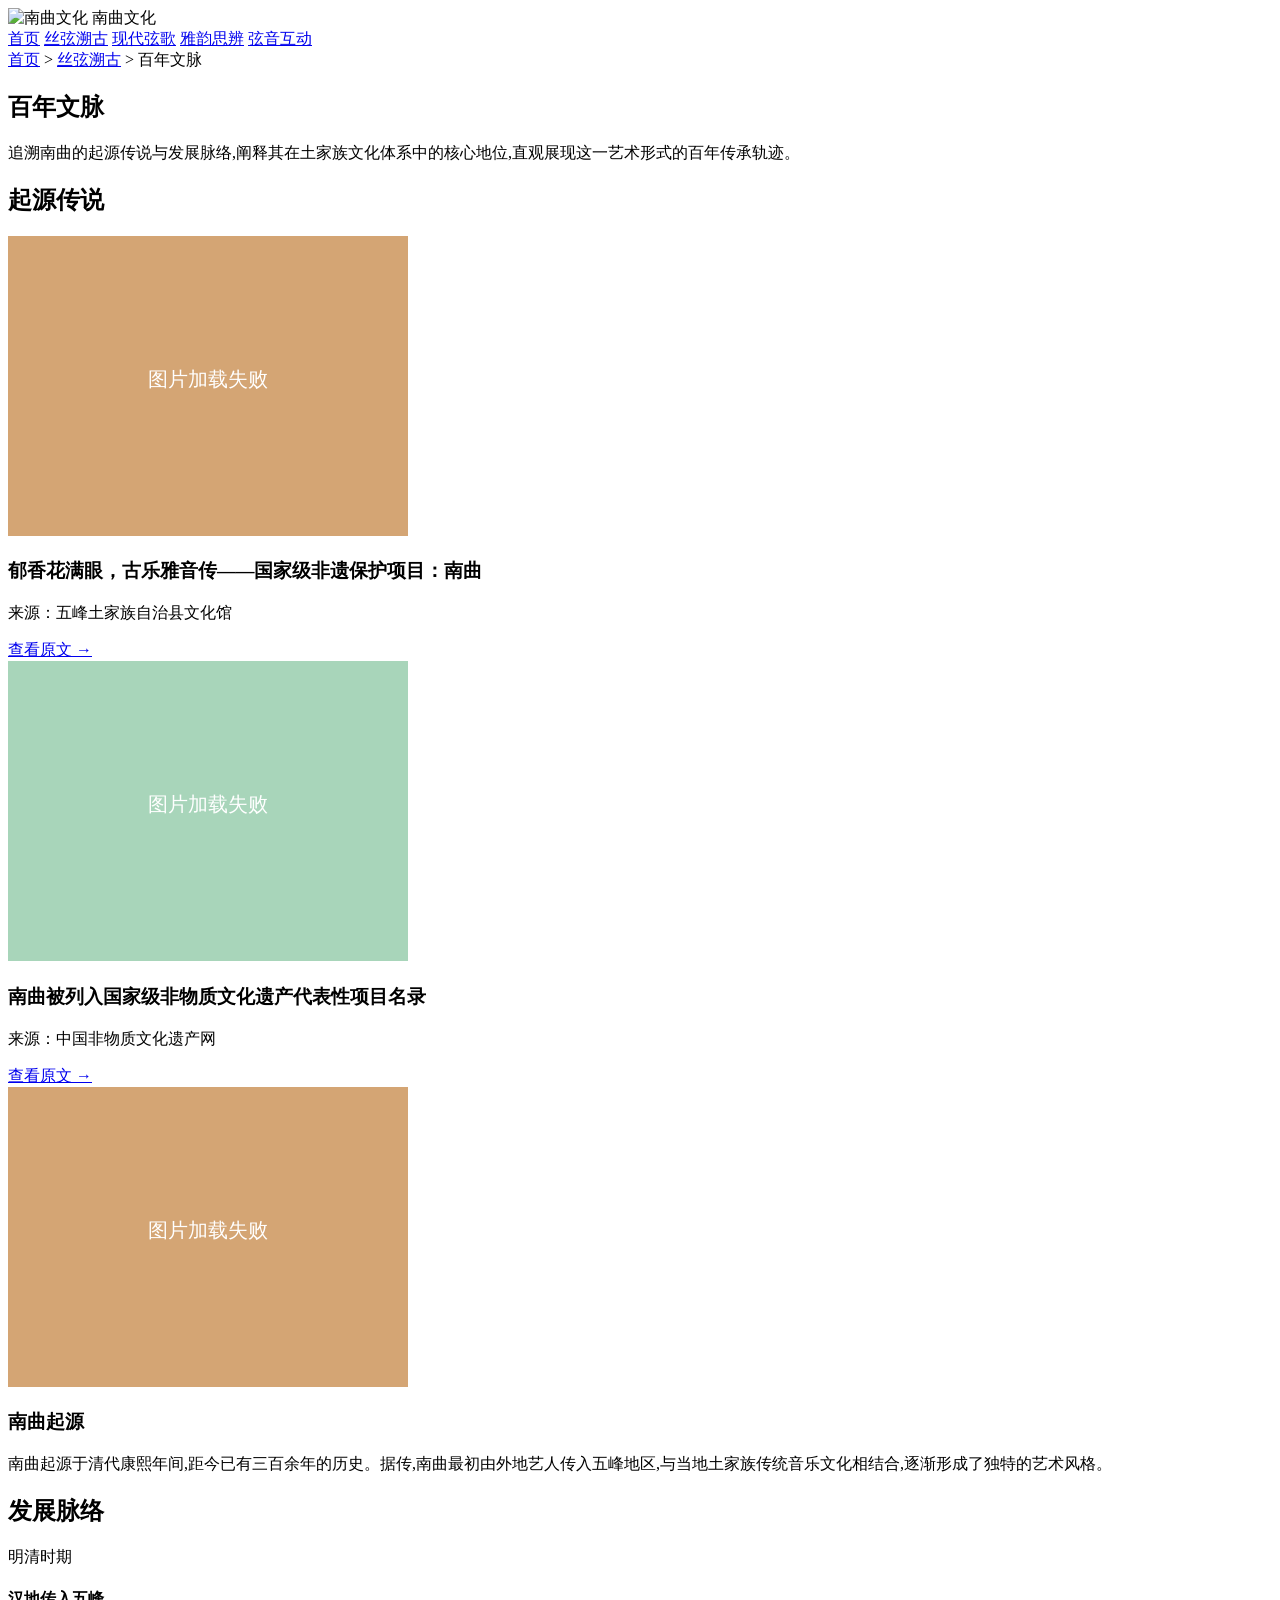
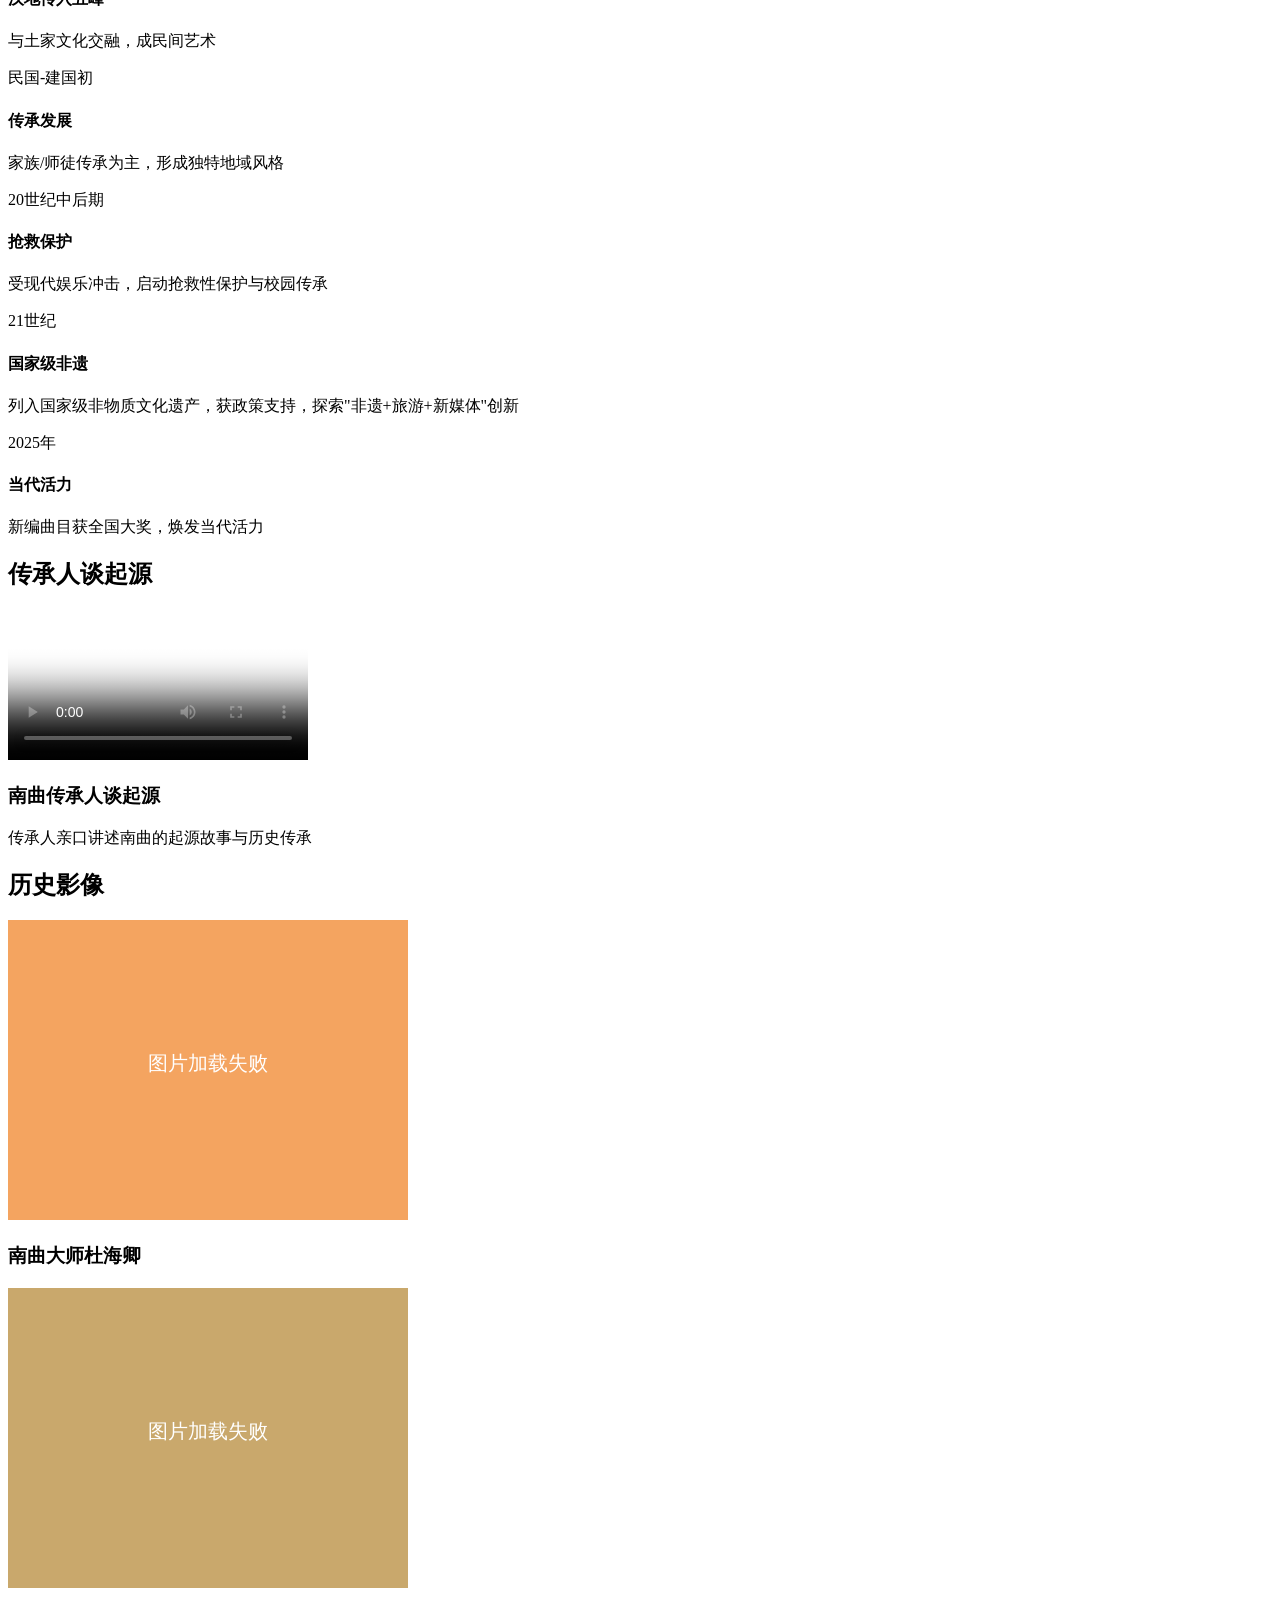
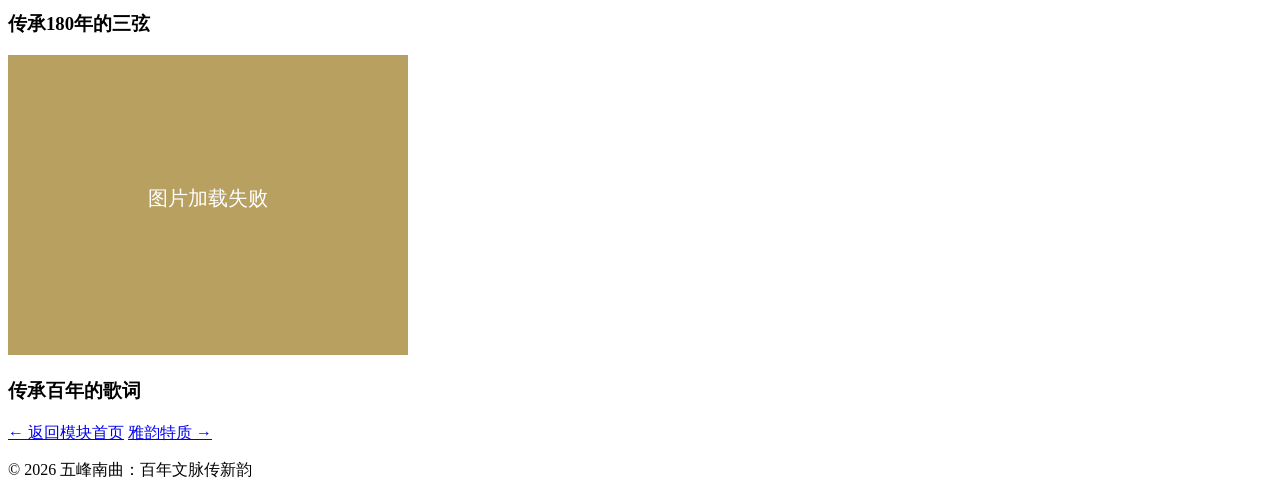
==== page1.html @ e5acc60f "Add files via upload" ====
<!DOCTYPE html>
<html lang="zh-CN">
<head>
    <meta charset="UTF-8">
    <meta name="viewport" content="width=device-width, initial-scale=1.0">
    <title>百年文脉 - 丝弦溯古 - 南曲非遗文化专题</title>
    <link rel="stylesheet" href="../css/style.css">
</head>
<body>
    <!-- 导航栏 -->
    <nav class="navbar">
        <div class="logo">
            <img src="../images/icons/三弦.png" alt="南曲文化" class="logo-icon">
            <span>南曲文化</span>
        </div>
        <div class="nav-menu">
            <a href="../../南曲/index.html">首页</a>
            <a href="index.html" class="active">丝弦溯古</a>
            <a href="../module2/index.html">现代弦歌</a>
            <a href="../module3/index.html">雅韵思辨</a>
            <a href="../module4/index.html">弦音互动</a>
        </div>
    </nav>

    <!-- 面包屑导航 -->
    <div class="breadcrumb">
        <a href="../../index.html">首页</a> > 
        <a href="index.html">丝弦溯古</a> > 
        <span>百年文脉</span>
    </div>

    <!-- 页面内容 -->
    <section class="page-content">
        <h1>百年文脉</h1>
        <div class="page-intro">
            <p>追溯南曲的起源传说与发展脉络,阐释其在土家族文化体系中的核心地位,直观展现这一艺术形式的百年传承轨迹。</p>
        </div>

        <div class="content-section">
            <h2>起源传说</h2>
            <div class="image-gallery">
                <div class="image-card">
                    <img src="../images/modules/module1/百年文脉1.jpg" alt="郁香花满眼，古乐雅音传——国家级非遗保护项目：南曲" onerror="this.src='data:image/svg+xml,<svg xmlns=%22http://www.w3.org/2000/svg%22 width=%22400%22 height=%22300%22><rect width=%22100%25%22 height=%22100%25%22 fill=%22%23d4a574%22/><text x=%2250%25%22 y=%2250%25%22 text-anchor=%22middle%22 fill=%22white%22 font-size=%2220%22>图片加载失败</text></svg>'">
                    <div class="image-caption">
                        <h3>郁香花满眼，古乐雅音传——国家级非遗保护项目：南曲</h3>
                        <p class="source">来源：五峰土家族自治县文化馆</p>
                        <a href="https://mp.weixin.qq.com/s/F5-HF6K_S8Wx1uyBBFIP-A" target="_blank" class="source-link">查看原文 →</a>
                    </div>
                </div>
                <div class="image-card">
                    <img src="../images/modules/module1/百年文脉2.jpg" alt="南曲被列入国家级非物质文化遗产代表性项目名录" onerror="this.src='data:image/svg+xml,<svg xmlns=%22http://www.w3.org/2000/svg%22 width=%22400%22 height=%22300%22><rect width=%22100%25%22 height=%22100%25%22 fill=%22%23a8d5ba%22/><text x=%2250%25%22 y=%2250%25%22 text-anchor=%22middle%22 fill=%22white%22 font-size=%2220%22>图片加载失败</text></svg>'">
                    <div class="image-caption">
                        <h3>南曲被列入国家级非物质文化遗产代表性项目名录</h3>
                        <p class="source">来源：中国非物质文化遗产网</p>
                        <a href="https://www.ihchina.cn/project_details/13704/" target="_blank" class="source-link">查看原文 →</a>
                    </div>
                </div>
            </div>

            <div class="image-gallery">
                <div class="image-card">
                    <img src="../images/modules/module1/百年文脉3.jpg" alt="南曲起源" onerror="this.src='data:image/svg+xml,<svg xmlns=%22http://www.w3.org/2000/svg%22 width=%22400%22 height=%22300%22><rect width=%22100%25%22 height=%22100%25%22 fill=%22%23d4a574%22/><text x=%2250%25%22 y=%2250%25%22 text-anchor=%22middle%22 fill=%22white%22 font-size=%2220%22>图片加载失败</text></svg>'">
                    <div class="image-caption">
                        <h3>南曲起源</h3>
                    </div>
                </div>
            </div>

            <p>南曲起源于清代康熙年间,距今已有三百余年的历史。据传,南曲最初由外地艺人传入五峰地区,与当地土家族传统音乐文化相结合,逐渐形成了独特的艺术风格。</p>
        </div>

        <div class="content-section">
            <h2>发展脉络</h2>
            <div class="timeline">
                <div class="timeline-item">
                    <div class="timeline-date">明清时期</div>
                    <div class="timeline-content">
                        <h4>汉地传入五峰</h4>
                        <p>与土家文化交融，成民间艺术</p>
                    </div>
                </div>
                <div class="timeline-item">
                    <div class="timeline-date">民国-建国初</div>
                    <div class="timeline-content">
                        <h4>传承发展</h4>
                        <p>家族/师徒传承为主，形成独特地域风格</p>
                    </div>
                </div>
                <div class="timeline-item">
                    <div class="timeline-date">20世纪中后期</div>
                    <div class="timeline-content">
                        <h4>抢救保护</h4>
                        <p>受现代娱乐冲击，启动抢救性保护与校园传承</p>
                    </div>
                </div>
                <div class="timeline-item">
                    <div class="timeline-date">21世纪</div>
                    <div class="timeline-content">
                        <h4>国家级非遗</h4>
                        <p>列入国家级非物质文化遗产，获政策支持，探索"非遗+旅游+新媒体"创新</p>
                    </div>
                </div>
                <div class="timeline-item">
                    <div class="timeline-date">2025年</div>
                    <div class="timeline-content">
                        <h4>当代活力</h4>
                        <p>新编曲目获全国大奖，焕发当代活力</p>
                    </div>
                </div>
            </div>
        </div>

        <div class="content-section">
            <h2>传承人谈起源</h2>
            <div class="video-section">
                <div class="video-wrapper">
                    <video id="inheritorVideo" preload="auto" controls poster="../images/modules/module1/视频封面-传承人谈起源.jpg">
                        <source src="../media/video/performance/视频百年文脉传承人谈起源.mp4" type="video/mp4">
                        您的浏览器不支持视频播放。
                    </video>
                    <div class="video-caption">
                        <h3>南曲传承人谈起源</h3>
                        <p>传承人亲口讲述南曲的起源故事与历史传承</p>
                    </div>
                </div>
            </div>
        </div>

        <div class="content-section">
            <h2>历史影像</h2>
            <div class="image-gallery">
                <div class="image-card">
                    <img src="../images/modules/module1/百年文脉4.jpg" alt="南曲大师杜海卿" onerror="this.src='data:image/svg+xml,<svg xmlns=%22http://www.w3.org/2000/svg%22 width=%22400%22 height=%22300%22><rect width=%22100%25%22 height=%22100%25%22 fill=%22%23f4a460%22/><text x=%2250%25%22 y=%2250%25%22 text-anchor=%22middle%22 fill=%22white%22 font-size=%2220%22>图片加载失败</text></svg>'">
                    <div class="image-caption">
                        <h3>南曲大师杜海卿</h3>
                    </div>
                </div>
                <div class="image-card">
                    <img src="../images/modules/module1/百年文脉5.jpg" alt="传承180年的三弦" onerror="this.src='data:image/svg+xml,<svg xmlns=%22http://www.w3.org/2000/svg%22 width=%22400%22 height=%22300%22><rect width=%22100%25%22 height=%22100%25%22 fill=%22%23c9a86c%22/><text x=%2250%25%22 y=%2250%25%22 text-anchor=%22middle%22 fill=%22white%22 font-size=%2220%22>图片加载失败</text></svg>'">
                    <div class="image-caption">
                        <h3>传承180年的三弦</h3>
                    </div>
                </div>
                <div class="image-card">
                    <img src="../images/modules/module1/百年文脉6.jpg" alt="传承百年的歌词" onerror="this.src='data:image/svg+xml,<svg xmlns=%22http://www.w3.org/2000/svg%22 width=%22400%22 height=%22300%22><rect width=%22100%25%22 height=%22100%25%22 fill=%22%23b8a060%22/><text x=%2250%25%22 y=%2250%25%22 text-anchor=%22middle%22 fill=%22white%22 font-size=%2220%22>图片加载失败</text></svg>'">
                    <div class="image-caption">
                        <h3>传承百年的歌词</h3>
                    </div>
                </div>
            </div>
        </div>

        <div class="page-nav">
            <a href="index.html" class="nav-btn">← 返回模块首页</a>
            <a href="page2.html" class="nav-btn">雅韵特质 →</a>
        </div>
    </section>

    <!-- 底部 -->
    <footer class="footer">
        <div class="footer-bottom">
            <p>© 2026 五峰南曲：百年文脉传新韵</p>
        </div>
    </footer>

    <script>
        // 检测元素是否在可视区域内（部分可见即可触发）
        function isInViewport(element) {
            const rect = element.getBoundingClientRect();
            const windowHeight = window.innerHeight || document.documentElement.clientHeight;
            const windowWidth = window.innerWidth || document.documentElement.clientWidth;

            return (
                rect.top <= windowHeight &&
                rect.bottom >= 0 &&
                rect.left <= windowWidth &&
                rect.right >= 0
            );
        }

        // 视频自动播放
        const video = document.getElementById('inheritorVideo');
        let hasUserInteracted = false;

        // 监听用户交互
        document.addEventListener('click', function handleUserClick() {
            hasUserInteracted = true;
            // 尝试立即播放视频
            attemptAutoPlay();
        }, { once: true });

        // 尝试自动播放
        function attemptAutoPlay() {
            if (!video || !hasUserInteracted) return;
            if (!video.paused && !video.ended) return; // 已经在播放

            const playPromise = video.play();

            if (playPromise !== undefined) {
                playPromise.catch(error => {
                    console.log('自动播放被阻止:', error.name, error.message);
                    console.log('请手动点击视频播放');
                });
            }
        }

        // 监听滚动事件
        let ticking = false;
        document.addEventListener('scroll', function() {
            if (!ticking) {
                window.requestAnimationFrame(function() {
                    if (isInViewport(video)) {
                        attemptAutoPlay();
                    }
                    ticking = false;
                });
                ticking = true;
            }
        }, { passive: true });

        // 视频元数据加载完成后尝试播放
        if (video) {
            video.addEventListener('loadedmetadata', function() {
                console.log('视频已加载，时长:', video.duration, '秒');
                attemptAutoPlay();
            });

            // 视频加载错误处理
            video.addEventListener('error', function() {
                console.error('视频加载失败');
            });

            // 播放事件监听
            video.addEventListener('play', function() {
                console.log('视频开始播放');
            });

            video.addEventListener('pause', function() {
                console.log('视频暂停');
            });
        }

        // 页面加载完成后尝试播放（如果视频在首屏）
        window.addEventListener('load', function() {
            if (isInViewport(video)) {
                attemptAutoPlay();
            }
        });
    </script>
</body>
</html>
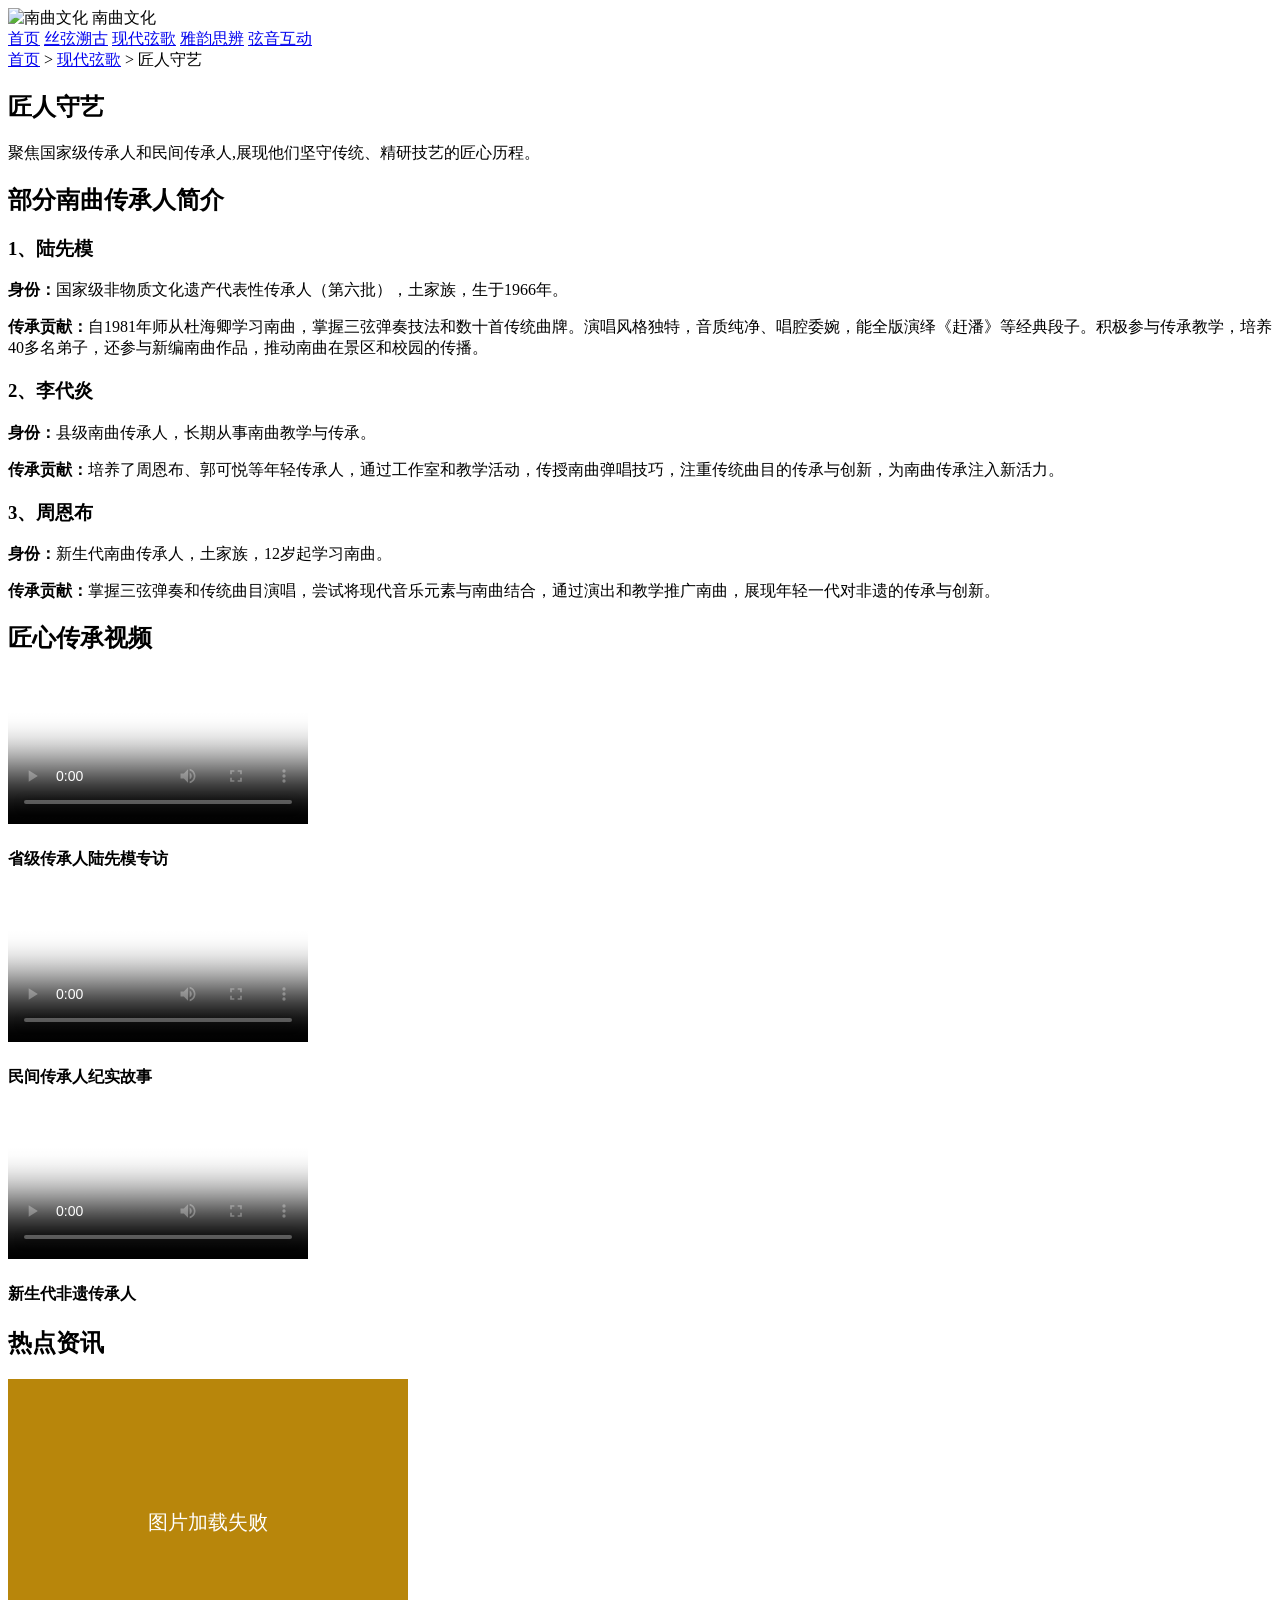
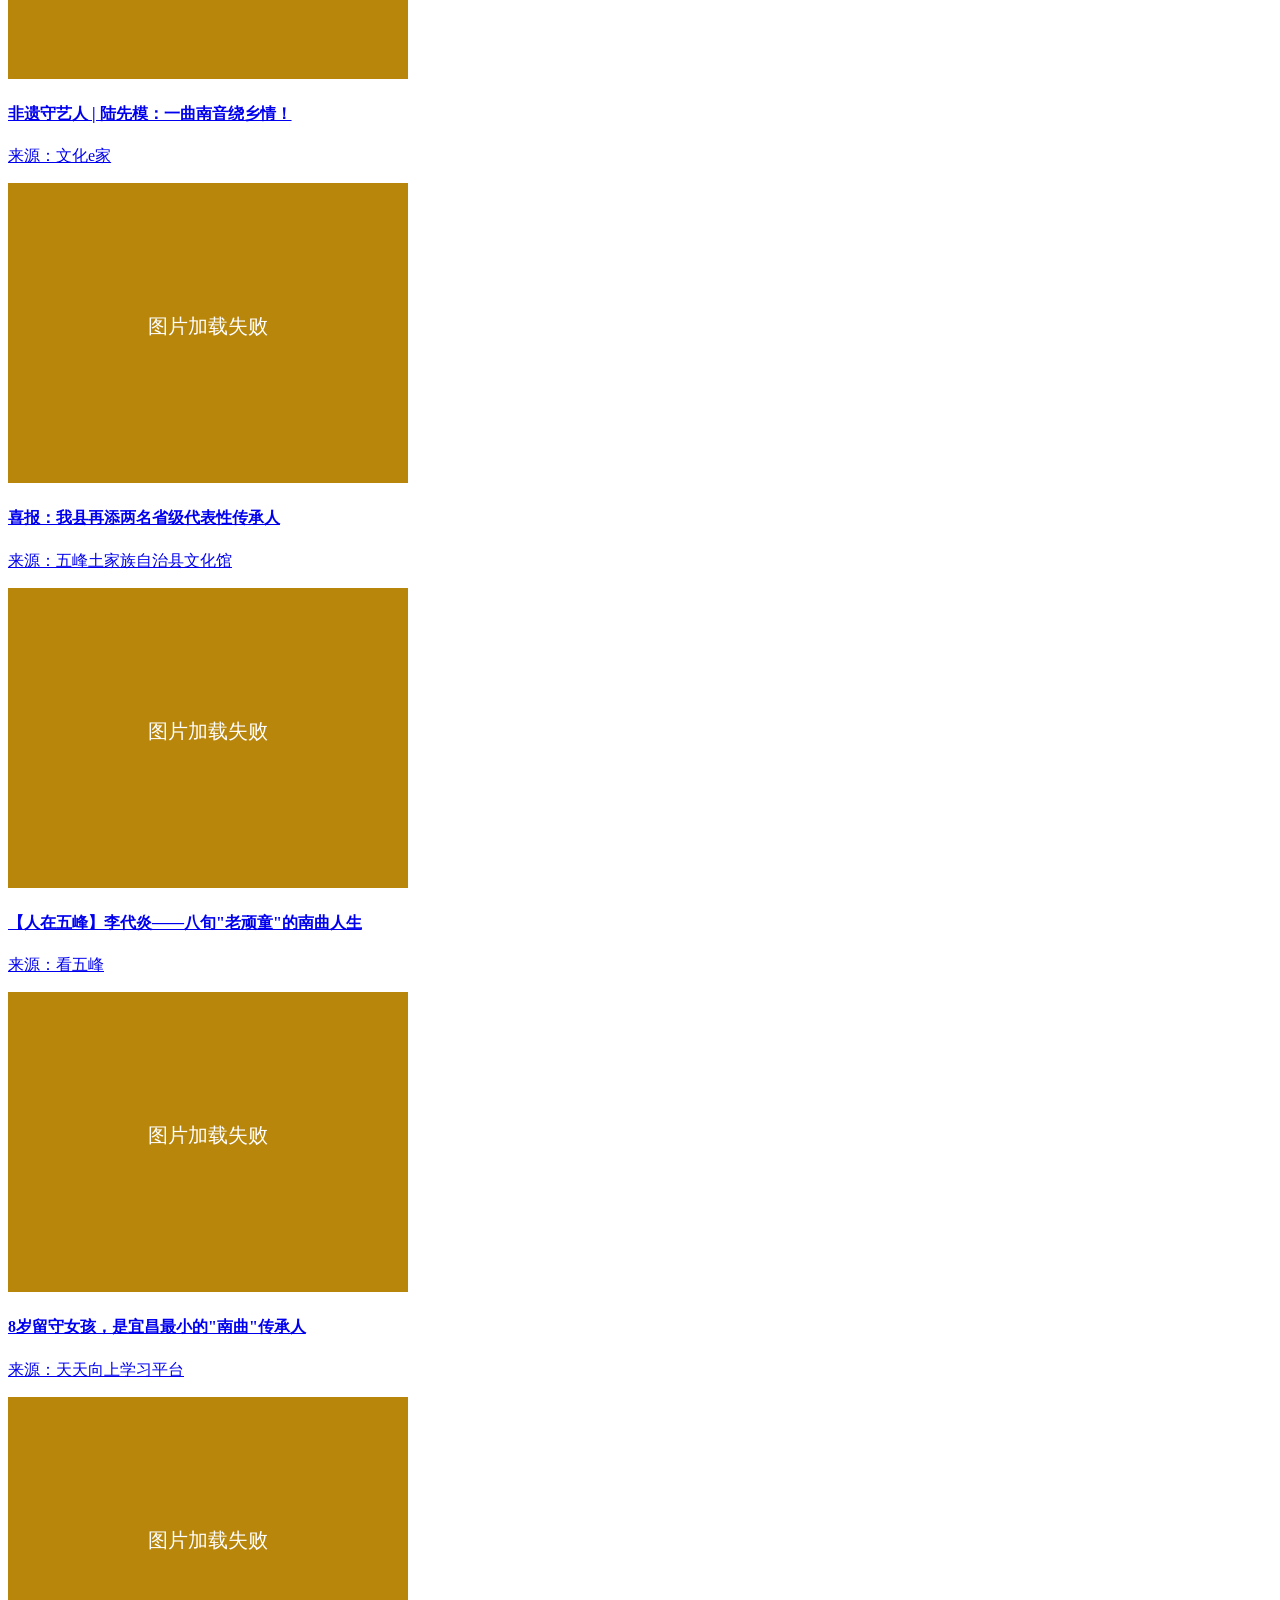
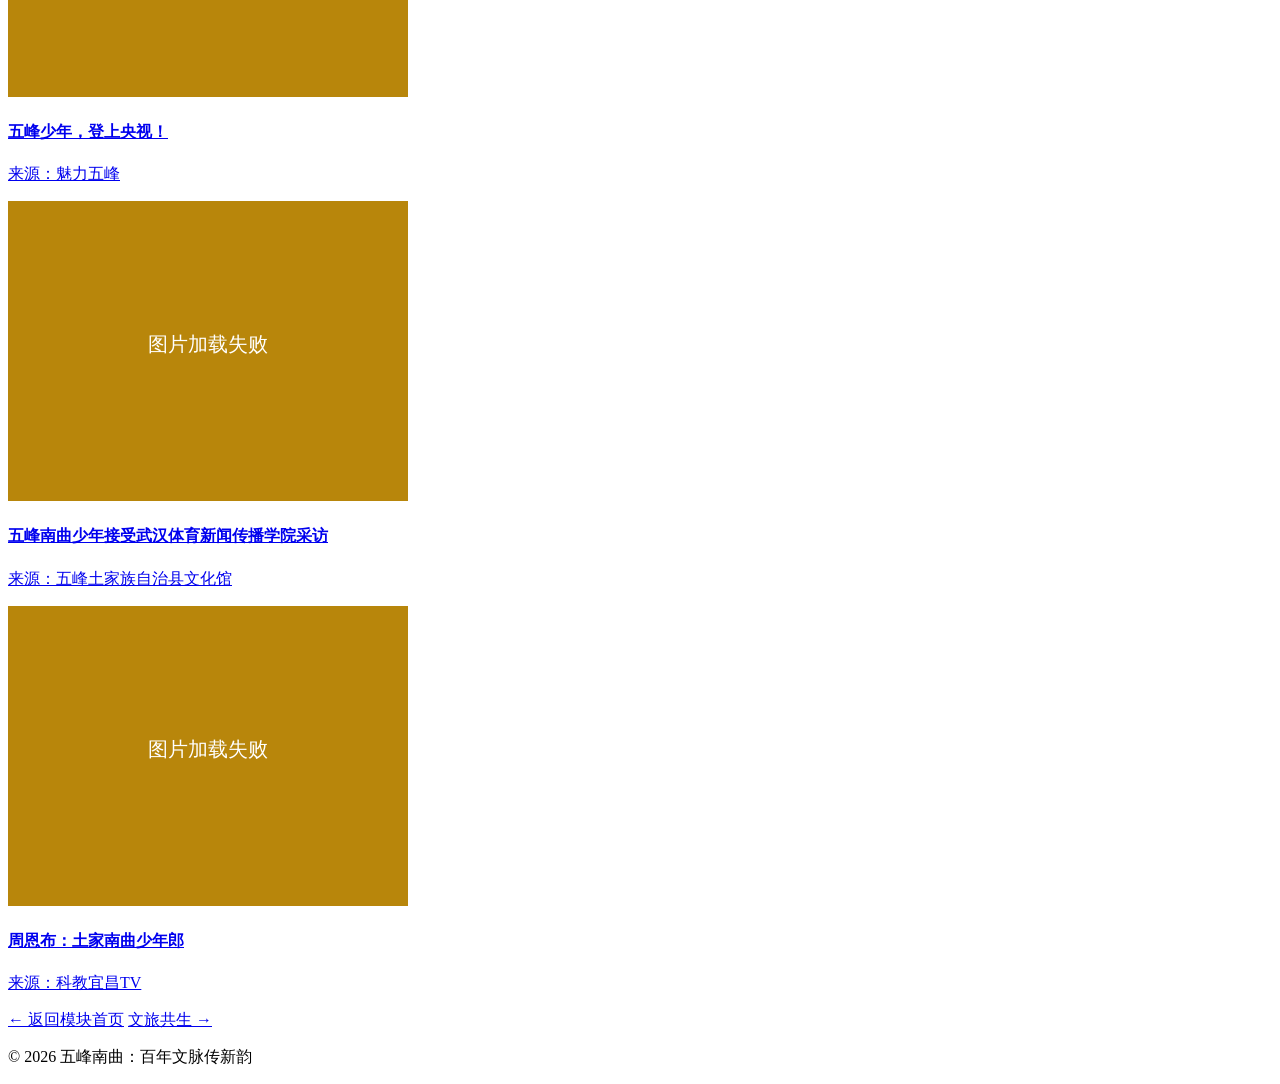
==== commit 09266406: "Add files via upload" ====
--- a/page1.html
+++ b/page1.html
@@ -3,7 +3,7 @@
 <head>
     <meta charset="UTF-8">
     <meta name="viewport" content="width=device-width, initial-scale=1.0">
-    <title>百年文脉 - 丝弦溯古 - 南曲非遗文化专题</title>
+    <title>匠人守艺 - 现代弦歌 - 南曲非遗文化专题</title>
     <link rel="stylesheet" href="../css/style.css">
 </head>
 <body>
@@ -15,8 +15,8 @@
         </div>
         <div class="nav-menu">
             <a href="../../南曲/index.html">首页</a>
-            <a href="index.html" class="active">丝弦溯古</a>
-            <a href="../module2/index.html">现代弦歌</a>
+            <a href="../module1/index.html">丝弦溯古</a>
+            <a href="index.html" class="active">现代弦歌</a>
             <a href="../module3/index.html">雅韵思辨</a>
             <a href="../module4/index.html">弦音互动</a>
         </div>
@@ -25,134 +25,159 @@
     <!-- 面包屑导航 -->
     <div class="breadcrumb">
         <a href="../../index.html">首页</a> > 
-        <a href="index.html">丝弦溯古</a> > 
-        <span>百年文脉</span>
+        <a href="index.html">现代弦歌</a> > 
+        <span>匠人守艺</span>
     </div>
 
     <!-- 页面内容 -->
     <section class="page-content">
-        <h1>百年文脉</h1>
+        <h1>匠人守艺</h1>
         <div class="page-intro">
-            <p>追溯南曲的起源传说与发展脉络,阐释其在土家族文化体系中的核心地位,直观展现这一艺术形式的百年传承轨迹。</p>
+            <p>聚焦国家级传承人和民间传承人,展现他们坚守传统、精研技艺的匠心历程。</p>
         </div>
 
         <div class="content-section">
-            <h2>起源传说</h2>
-            <div class="image-gallery">
-                <div class="image-card">
-                    <img src="../images/modules/module1/百年文脉1.jpg" alt="郁香花满眼，古乐雅音传——国家级非遗保护项目：南曲" onerror="this.src='data:image/svg+xml,<svg xmlns=%22http://www.w3.org/2000/svg%22 width=%22400%22 height=%22300%22><rect width=%22100%25%22 height=%22100%25%22 fill=%22%23d4a574%22/><text x=%2250%25%22 y=%2250%25%22 text-anchor=%22middle%22 fill=%22white%22 font-size=%2220%22>图片加载失败</text></svg>'">
-                    <div class="image-caption">
-                        <h3>郁香花满眼，古乐雅音传——国家级非遗保护项目：南曲</h3>
-                        <p class="source">来源：五峰土家族自治县文化馆</p>
-                        <a href="https://mp.weixin.qq.com/s/F5-HF6K_S8Wx1uyBBFIP-A" target="_blank" class="source-link">查看原文 →</a>
+            <h2>部分南曲传承人简介</h2>
+
+            <div class="inheritors-list">
+                <div class="inheritor-card">
+                    <h3>1、陆先模</h3>
+                    <div class="inheritor-info">
+                        <p><strong>身份：</strong>国家级非物质文化遗产代表性传承人（第六批），土家族，生于1966年。</p>
+                        <p><strong>传承贡献：</strong>自1981年师从杜海卿学习南曲，掌握三弦弹奏技法和数十首传统曲牌。演唱风格独特，音质纯净、唱腔委婉，能全版演绎《赶潘》等经典段子。积极参与传承教学，培养40多名弟子，还参与新编南曲作品，推动南曲在景区和校园的传播。</p>
                     </div>
                 </div>
-                <div class="image-card">
-                    <img src="../images/modules/module1/百年文脉2.jpg" alt="南曲被列入国家级非物质文化遗产代表性项目名录" onerror="this.src='data:image/svg+xml,<svg xmlns=%22http://www.w3.org/2000/svg%22 width=%22400%22 height=%22300%22><rect width=%22100%25%22 height=%22100%25%22 fill=%22%23a8d5ba%22/><text x=%2250%25%22 y=%2250%25%22 text-anchor=%22middle%22 fill=%22white%22 font-size=%2220%22>图片加载失败</text></svg>'">
-                    <div class="image-caption">
-                        <h3>南曲被列入国家级非物质文化遗产代表性项目名录</h3>
-                        <p class="source">来源：中国非物质文化遗产网</p>
-                        <a href="https://www.ihchina.cn/project_details/13704/" target="_blank" class="source-link">查看原文 →</a>
+
+                <div class="inheritor-card">
+                    <h3>2、李代炎</h3>
+                    <div class="inheritor-info">
+                        <p><strong>身份：</strong>县级南曲传承人，长期从事南曲教学与传承。</p>
+                        <p><strong>传承贡献：</strong>培养了周恩布、郭可悦等年轻传承人，通过工作室和教学活动，传授南曲弹唱技巧，注重传统曲目的传承与创新，为南曲传承注入新活力。</p>
                     </div>
                 </div>
-            </div>
 
-            <div class="image-gallery">
-                <div class="image-card">
-                    <img src="../images/modules/module1/百年文脉3.jpg" alt="南曲起源" onerror="this.src='data:image/svg+xml,<svg xmlns=%22http://www.w3.org/2000/svg%22 width=%22400%22 height=%22300%22><rect width=%22100%25%22 height=%22100%25%22 fill=%22%23d4a574%22/><text x=%2250%25%22 y=%2250%25%22 text-anchor=%22middle%22 fill=%22white%22 font-size=%2220%22>图片加载失败</text></svg>'">
-                    <div class="image-caption">
-                        <h3>南曲起源</h3>
-                    </div>
-                </div>
-            </div>
-
-            <p>南曲起源于清代康熙年间,距今已有三百余年的历史。据传,南曲最初由外地艺人传入五峰地区,与当地土家族传统音乐文化相结合,逐渐形成了独特的艺术风格。</p>
-        </div>
-
-        <div class="content-section">
-            <h2>发展脉络</h2>
-            <div class="timeline">
-                <div class="timeline-item">
-                    <div class="timeline-date">明清时期</div>
-                    <div class="timeline-content">
-                        <h4>汉地传入五峰</h4>
-                        <p>与土家文化交融，成民间艺术</p>
-                    </div>
-                </div>
-                <div class="timeline-item">
-                    <div class="timeline-date">民国-建国初</div>
-                    <div class="timeline-content">
-                        <h4>传承发展</h4>
-                        <p>家族/师徒传承为主，形成独特地域风格</p>
-                    </div>
-                </div>
-                <div class="timeline-item">
-                    <div class="timeline-date">20世纪中后期</div>
-                    <div class="timeline-content">
-                        <h4>抢救保护</h4>
-                        <p>受现代娱乐冲击，启动抢救性保护与校园传承</p>
-                    </div>
-                </div>
-                <div class="timeline-item">
-                    <div class="timeline-date">21世纪</div>
-                    <div class="timeline-content">
-                        <h4>国家级非遗</h4>
-                        <p>列入国家级非物质文化遗产，获政策支持，探索"非遗+旅游+新媒体"创新</p>
-                    </div>
-                </div>
-                <div class="timeline-item">
-                    <div class="timeline-date">2025年</div>
-                    <div class="timeline-content">
-                        <h4>当代活力</h4>
-                        <p>新编曲目获全国大奖，焕发当代活力</p>
+                <div class="inheritor-card">
+                    <h3>3、周恩布</h3>
+                    <div class="inheritor-info">
+                        <p><strong>身份：</strong>新生代南曲传承人，土家族，12岁起学习南曲。</p>
+                        <p><strong>传承贡献：</strong>掌握三弦弹奏和传统曲目演唱，尝试将现代音乐元素与南曲结合，通过演出和教学推广南曲，展现年轻一代对非遗的传承与创新。</p>
                     </div>
                 </div>
             </div>
         </div>
 
         <div class="content-section">
-            <h2>传承人谈起源</h2>
-            <div class="video-section">
-                <div class="video-wrapper">
-                    <video id="inheritorVideo" preload="auto" controls poster="../images/modules/module1/视频封面-传承人谈起源.jpg">
-                        <source src="../media/video/performance/视频百年文脉传承人谈起源.mp4" type="video/mp4">
-                        您的浏览器不支持视频播放。
+            <h2>匠心传承视频</h2>
+            <div class="video-list">
+                <div class="video-card">
+                    <video controls preload="metadata" poster="../images/modules/module2/陆先模专访封面.jpg">
+                        <source src="../media/video/performance/陆先模专访.mp4" type="video/mp4">
+                        您的浏览器不支持视频播放
                     </video>
                     <div class="video-caption">
-                        <h3>南曲传承人谈起源</h3>
-                        <p>传承人亲口讲述南曲的起源故事与历史传承</p>
+                        <h4>省级传承人陆先模专访</h4>
+                    </div>
+                </div>
+                <div class="video-card">
+                    <video controls preload="metadata" poster="../images/modules/module2/民间传承人纪实故事封面.jpg">
+                        <source src="../media/video/performance/民间传承人纪实故事.mp4" type="video/mp4">
+                        您的浏览器不支持视频播放
+                    </video>
+                    <div class="video-caption">
+                        <h4>民间传承人纪实故事</h4>
+                    </div>
+                </div>
+                <div class="video-card">
+                    <video controls preload="metadata" poster="../images/modules/module2/新生代非遗传承人封面.jpg">
+                        <source src="../media/video/performance/新生代非遗传承人.mp4" type="video/mp4">
+                        您的浏览器不支持视频播放
+                    </video>
+                    <div class="video-caption">
+                        <h4>新生代非遗传承人</h4>
                     </div>
                 </div>
             </div>
         </div>
 
         <div class="content-section">
-            <h2>历史影像</h2>
-            <div class="image-gallery">
-                <div class="image-card">
-                    <img src="../images/modules/module1/百年文脉4.jpg" alt="南曲大师杜海卿" onerror="this.src='data:image/svg+xml,<svg xmlns=%22http://www.w3.org/2000/svg%22 width=%22400%22 height=%22300%22><rect width=%22100%25%22 height=%22100%25%22 fill=%22%23f4a460%22/><text x=%2250%25%22 y=%2250%25%22 text-anchor=%22middle%22 fill=%22white%22 font-size=%2220%22>图片加载失败</text></svg>'">
-                    <div class="image-caption">
-                        <h3>南曲大师杜海卿</h3>
-                    </div>
+            <h2>热点资讯</h2>
+
+            <div class="news-grid">
+                <div class="news-card">
+                    <a href="https://mp.weixin.qq.com/s/eUPVaLJS9whSKW4-aMsxoA" target="_blank" class="news-link">
+                        <img src="../images/modules/module2/匠人守艺1.jpg" alt="非遗守艺人 | 陆先模：一曲南音绕乡情！" onerror="this.src='data:image/svg+xml,<svg xmlns=%22http://www.w3.org/2000/svg%22 width=%22400%22 height=%22300%22><rect width=%22100%25%22 height=%22100%25%22 fill=%22%23b8860b%22/><text x=%2250%25%22 y=%2250%25%22 text-anchor=%22middle%22 fill=%22white%22 font-size=%2220%22>图片加载失败</text></svg>'">
+                        <div class="news-content">
+                            <h4>非遗守艺人 | 陆先模：一曲南音绕乡情！</h4>
+                            <p class="news-source">来源：文化e家</p>
+                        </div>
+                    </a>
                 </div>
-                <div class="image-card">
-                    <img src="../images/modules/module1/百年文脉5.jpg" alt="传承180年的三弦" onerror="this.src='data:image/svg+xml,<svg xmlns=%22http://www.w3.org/2000/svg%22 width=%22400%22 height=%22300%22><rect width=%22100%25%22 height=%22100%25%22 fill=%22%23c9a86c%22/><text x=%2250%25%22 y=%2250%25%22 text-anchor=%22middle%22 fill=%22white%22 font-size=%2220%22>图片加载失败</text></svg>'">
-                    <div class="image-caption">
-                        <h3>传承180年的三弦</h3>
-                    </div>
+
+                <div class="news-card">
+                    <a href="https://mp.weixin.qq.com/s/CMuOSnToxMzKqf1kg2P3kw" target="_blank" class="news-link">
+                        <img src="../images/modules/module2/匠人守艺2.jpg" alt="喜报：我县再添两名省级代表性传承人" onerror="this.src='data:image/svg+xml,<svg xmlns=%22http://www.w3.org/2000/svg%22 width=%22400%22 height=%22300%22><rect width=%22100%25%22 height=%22100%25%22 fill=%22%23b8860b%22/><text x=%2250%25%22 y=%2250%25%22 text-anchor=%22middle%22 fill=%22white%22 font-size=%2220%22>图片加载失败</text></svg>'">
+                        <div class="news-content">
+                            <h4>喜报：我县再添两名省级代表性传承人</h4>
+                            <p class="news-source">来源：五峰土家族自治县文化馆</p>
+                        </div>
+                    </a>
                 </div>
-                <div class="image-card">
-                    <img src="../images/modules/module1/百年文脉6.jpg" alt="传承百年的歌词" onerror="this.src='data:image/svg+xml,<svg xmlns=%22http://www.w3.org/2000/svg%22 width=%22400%22 height=%22300%22><rect width=%22100%25%22 height=%22100%25%22 fill=%22%23b8a060%22/><text x=%2250%25%22 y=%2250%25%22 text-anchor=%22middle%22 fill=%22white%22 font-size=%2220%22>图片加载失败</text></svg>'">
-                    <div class="image-caption">
-                        <h3>传承百年的歌词</h3>
-                    </div>
+
+                <div class="news-card">
+                    <a href="https://mp.weixin.qq.com/s/waqMamGtmdrPuyb1ox4RbA" target="_blank" class="news-link">
+                        <img src="../images/modules/module2/匠人守艺3.jpg" alt="【人在五峰】李代炎——八旬"老顽童"的南曲人生" onerror="this.src='data:image/svg+xml,<svg xmlns=%22http://www.w3.org/2000/svg%22 width=%22400%22 height=%22300%22><rect width=%22100%25%22 height=%22100%25%22 fill=%22%23b8860b%22/><text x=%2250%25%22 y=%2250%25%22 text-anchor=%22middle%22 fill=%22white%22 font-size=%2220%22>图片加载失败</text></svg>'">
+                        <div class="news-content">
+                            <h4>【人在五峰】李代炎——八旬"老顽童"的南曲人生</h4>
+                            <p class="news-source">来源：看五峰</p>
+                        </div>
+                    </a>
+                </div>
+
+                <div class="news-card">
+                    <a href="https://mp.weixin.qq.com/s/fSaYhhmwvjkKj5Gj4KTidA" target="_blank" class="news-link">
+                        <img src="../images/modules/module2/匠人守艺4.jpg" alt="8岁留守女孩，是宜昌最小的"南曲"传承人" onerror="this.src='data:image/svg+xml,<svg xmlns=%22http://www.w3.org/2000/svg%22 width=%22400%22 height=%22300%22><rect width=%22100%25%22 height=%22100%25%22 fill=%22%23b8860b%22/><text x=%2250%25%22 y=%2250%25%22 text-anchor=%22middle%22 fill=%22white%22 font-size=%2220%22>图片加载失败</text></svg>'">
+                        <div class="news-content">
+                            <h4>8岁留守女孩，是宜昌最小的"南曲"传承人</h4>
+                            <p class="news-source">来源：天天向上学习平台</p>
+                        </div>
+                    </a>
+                </div>
+
+                <div class="news-card">
+                    <a href="https://mp.weixin.qq.com/s/mGchedtUQ56O4SMss5_8kA" target="_blank" class="news-link">
+                        <img src="../images/modules/module2/匠人守艺5.jpg" alt="五峰少年，登上央视！" onerror="this.src='data:image/svg+xml,<svg xmlns=%22http://www.w3.org/2000/svg%22 width=%22400%22 height=%22300%22><rect width=%22100%25%22 height=%22100%25%22 fill=%22%23b8860b%22/><text x=%2250%25%22 y=%2250%25%22 text-anchor=%22middle%22 fill=%22white%22 font-size=%2220%22>图片加载失败</text></svg>'">
+                        <div class="news-content">
+                            <h4>五峰少年，登上央视！</h4>
+                            <p class="news-source">来源：魅力五峰</p>
+                        </div>
+                    </a>
+                </div>
+
+                <div class="news-card">
+                    <a href="https://mp.weixin.qq.com/s/EUzYC3skCF_DQ7j8xNfkJQ" target="_blank" class="news-link">
+                        <img src="../images/modules/module2/匠人守艺6.png" alt="五峰南曲少年接受武汉体育新闻传播学院采访" onerror="this.src='data:image/svg+xml,<svg xmlns=%22http://www.w3.org/2000/svg%22 width=%22400%22 height=%22300%22><rect width=%22100%25%22 height=%22100%25%22 fill=%22%23b8860b%22/><text x=%2250%25%22 y=%2250%25%22 text-anchor=%22middle%22 fill=%22white%22 font-size=%2220%22>图片加载失败</text></svg>'">
+                        <div class="news-content">
+                            <h4>五峰南曲少年接受武汉体育新闻传播学院采访</h4>
+                            <p class="news-source">来源：五峰土家族自治县文化馆</p>
+                        </div>
+                    </a>
+                </div>
+
+                <div class="news-card">
+                    <a href="https://mp.weixin.qq.com/s/ui8ee_GXsdIogA8PLkMRTQ" target="_blank" class="news-link">
+                        <img src="../images/modules/module2/匠人守艺7.jpg" alt="周恩布：土家南曲少年郎" onerror="this.src='data:image/svg+xml,<svg xmlns=%22http://www.w3.org/2000/svg%22 width=%22400%22 height=%22300%22><rect width=%22100%25%22 height=%22100%25%22 fill=%22%23b8860b%22/><text x=%2250%25%22 y=%2250%25%22 text-anchor=%22middle%22 fill=%22white%22 font-size=%2220%22>图片加载失败</text></svg>'">
+                        <div class="news-content">
+                            <h4>周恩布：土家南曲少年郎</h4>
+                            <p class="news-source">来源：科教宜昌TV</p>
+                        </div>
+                    </a>
                 </div>
             </div>
         </div>
 
         <div class="page-nav">
             <a href="index.html" class="nav-btn">← 返回模块首页</a>
-            <a href="page2.html" class="nav-btn">雅韵特质 →</a>
+            <a href="page2.html" class="nav-btn">文旅共生 →</a>
         </div>
     </section>
 
@@ -162,90 +187,5 @@
             <p>© 2026 五峰南曲：百年文脉传新韵</p>
         </div>
     </footer>
-
-    <script>
-        // 检测元素是否在可视区域内（部分可见即可触发）
-        function isInViewport(element) {
-            const rect = element.getBoundingClientRect();
-            const windowHeight = window.innerHeight || document.documentElement.clientHeight;
-            const windowWidth = window.innerWidth || document.documentElement.clientWidth;
-
-            return (
-                rect.top <= windowHeight &&
-                rect.bottom >= 0 &&
-                rect.left <= windowWidth &&
-                rect.right >= 0
-            );
-        }
-
-        // 视频自动播放
-        const video = document.getElementById('inheritorVideo');
-        let hasUserInteracted = false;
-
-        // 监听用户交互
-        document.addEventListener('click', function handleUserClick() {
-            hasUserInteracted = true;
-            // 尝试立即播放视频
-            attemptAutoPlay();
-        }, { once: true });
-
-        // 尝试自动播放
-        function attemptAutoPlay() {
-            if (!video || !hasUserInteracted) return;
-            if (!video.paused && !video.ended) return; // 已经在播放
-
-            const playPromise = video.play();
-
-            if (playPromise !== undefined) {
-                playPromise.catch(error => {
-                    console.log('自动播放被阻止:', error.name, error.message);
-                    console.log('请手动点击视频播放');
-                });
-            }
-        }
-
-        // 监听滚动事件
-        let ticking = false;
-        document.addEventListener('scroll', function() {
-            if (!ticking) {
-                window.requestAnimationFrame(function() {
-                    if (isInViewport(video)) {
-                        attemptAutoPlay();
-                    }
-                    ticking = false;
-                });
-                ticking = true;
-            }
-        }, { passive: true });
-
-        // 视频元数据加载完成后尝试播放
-        if (video) {
-            video.addEventListener('loadedmetadata', function() {
-                console.log('视频已加载，时长:', video.duration, '秒');
-                attemptAutoPlay();
-            });
-
-            // 视频加载错误处理
-            video.addEventListener('error', function() {
-                console.error('视频加载失败');
-            });
-
-            // 播放事件监听
-            video.addEventListener('play', function() {
-                console.log('视频开始播放');
-            });
-
-            video.addEventListener('pause', function() {
-                console.log('视频暂停');
-            });
-        }
-
-        // 页面加载完成后尝试播放（如果视频在首屏）
-        window.addEventListener('load', function() {
-            if (isInViewport(video)) {
-                attemptAutoPlay();
-            }
-        });
-    </script>
 </body>
 </html>
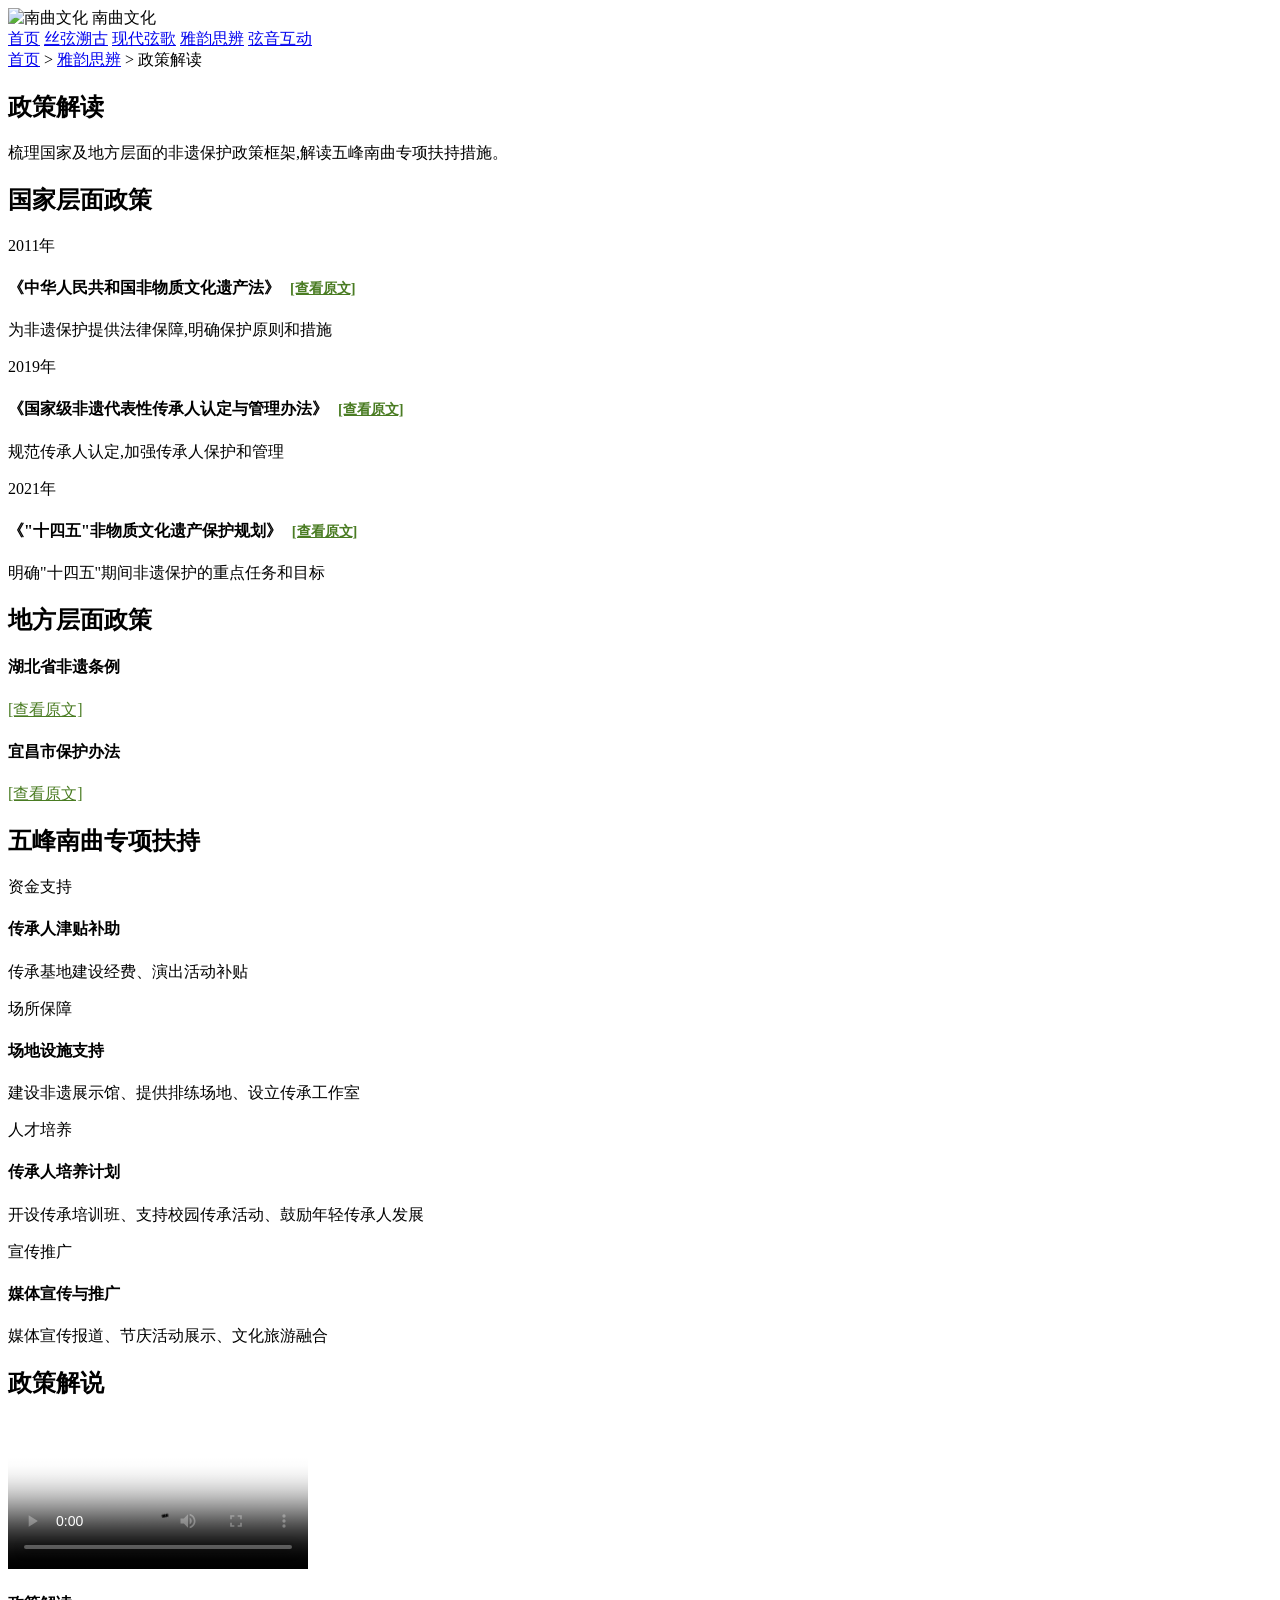
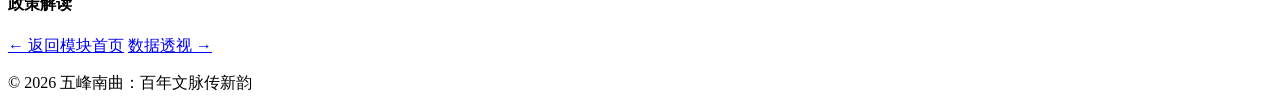
==== commit f9aa2f70: "Add files via upload" ====
--- a/page1.html
+++ b/page1.html
@@ -3,7 +3,7 @@
 <head>
     <meta charset="UTF-8">
     <meta name="viewport" content="width=device-width, initial-scale=1.0">
-    <title>匠人守艺 - 现代弦歌 - 南曲非遗文化专题</title>
+    <title>政策解读 - 雅韵思辨 - 南曲非遗文化专题</title>
     <link rel="stylesheet" href="../css/style.css">
 </head>
 <body>
@@ -16,8 +16,8 @@
         <div class="nav-menu">
             <a href="../../南曲/index.html">首页</a>
             <a href="../module1/index.html">丝弦溯古</a>
-            <a href="index.html" class="active">现代弦歌</a>
-            <a href="../module3/index.html">雅韵思辨</a>
+            <a href="../module2/index.html">现代弦歌</a>
+            <a href="index.html" class="active">雅韵思辨</a>
             <a href="../module4/index.html">弦音互动</a>
         </div>
     </nav>
@@ -25,159 +25,112 @@
     <!-- 面包屑导航 -->
     <div class="breadcrumb">
         <a href="../../index.html">首页</a> > 
-        <a href="index.html">现代弦歌</a> > 
-        <span>匠人守艺</span>
+        <a href="index.html">雅韵思辨</a> > 
+        <span>政策解读</span>
     </div>
 
     <!-- 页面内容 -->
     <section class="page-content">
-        <h1>匠人守艺</h1>
+        <h1>政策解读</h1>
         <div class="page-intro">
-            <p>聚焦国家级传承人和民间传承人,展现他们坚守传统、精研技艺的匠心历程。</p>
+            <p>梳理国家及地方层面的非遗保护政策框架,解读五峰南曲专项扶持措施。</p>
         </div>
 
         <div class="content-section">
-            <h2>部分南曲传承人简介</h2>
-
-            <div class="inheritors-list">
-                <div class="inheritor-card">
-                    <h3>1、陆先模</h3>
-                    <div class="inheritor-info">
-                        <p><strong>身份：</strong>国家级非物质文化遗产代表性传承人（第六批），土家族，生于1966年。</p>
-                        <p><strong>传承贡献：</strong>自1981年师从杜海卿学习南曲，掌握三弦弹奏技法和数十首传统曲牌。演唱风格独特，音质纯净、唱腔委婉，能全版演绎《赶潘》等经典段子。积极参与传承教学，培养40多名弟子，还参与新编南曲作品，推动南曲在景区和校园的传播。</p>
+            <h2>国家层面政策</h2>
+            <div class="timeline">
+                <div class="timeline-item">
+                    <div class="timeline-date">2011年</div>
+                    <div class="timeline-content">
+                        <h4>《中华人民共和国非物质文化遗产法》<a href="https://zwgk.mct.gov.cn/zfxxgkml/zcfg/fl/202012/P020220218490643350859.pdf" target="_blank" style="color: #4a7c23; margin-left: 10px; font-size: 0.9rem;">[查看原文]</a></h4>
+                        <p>为非遗保护提供法律保障,明确保护原则和措施</p>
                     </div>
                 </div>
-
-                <div class="inheritor-card">
-                    <h3>2、李代炎</h3>
-                    <div class="inheritor-info">
-                        <p><strong>身份：</strong>县级南曲传承人，长期从事南曲教学与传承。</p>
-                        <p><strong>传承贡献：</strong>培养了周恩布、郭可悦等年轻传承人，通过工作室和教学活动，传授南曲弹唱技巧，注重传统曲目的传承与创新，为南曲传承注入新活力。</p>
+                <div class="timeline-item">
+                    <div class="timeline-date">2019年</div>
+                    <div class="timeline-content">
+                        <h4>《国家级非遗代表性传承人认定与管理办法》<a href="https://www.gov.cn/zhengce/zhengceku/2019-12/25/content_5463959.htm" target="_blank" style="color: #4a7c23; margin-left: 10px; font-size: 0.9rem;">[查看原文]</a></h4>
+                        <p>规范传承人认定,加强传承人保护和管理</p>
                     </div>
                 </div>
-
-                <div class="inheritor-card">
-                    <h3>3、周恩布</h3>
-                    <div class="inheritor-info">
-                        <p><strong>身份：</strong>新生代南曲传承人，土家族，12岁起学习南曲。</p>
-                        <p><strong>传承贡献：</strong>掌握三弦弹奏和传统曲目演唱，尝试将现代音乐元素与南曲结合，通过演出和教学推广南曲，展现年轻一代对非遗的传承与创新。</p>
+                <div class="timeline-item">
+                    <div class="timeline-date">2021年</div>
+                    <div class="timeline-content">
+                        <h4>《"十四五"非物质文化遗产保护规划》<a href="https://www.gov.cn/zhengce/zhengceku/2021-06/09/content_5616511.htm" target="_blank" style="color: #4a7c23; margin-left: 10px; font-size: 0.9rem;">[查看原文]</a></h4>
+                        <p>明确"十四五"期间非遗保护的重点任务和目标</p>
                     </div>
                 </div>
             </div>
         </div>
 
         <div class="content-section">
-            <h2>匠心传承视频</h2>
-            <div class="video-list">
-                <div class="video-card">
-                    <video controls preload="metadata" poster="../images/modules/module2/陆先模专访封面.jpg">
-                        <source src="../media/video/performance/陆先模专访.mp4" type="video/mp4">
-                        您的浏览器不支持视频播放
-                    </video>
-                    <div class="video-caption">
-                        <h4>省级传承人陆先模专访</h4>
+            <h2>地方层面政策</h2>
+            <div class="card-category">
+                <div class="category-card">
+                    <h4>湖北省非遗条例</h4>
+                    <p><a href="https://wlt.hubei.gov.cn/hbsfwzwhycw/zcfg/hbsdffgwj/202005/t20200519_2278075.shtml" target="_blank" style="color: #4a7c23;">[查看原文]</a></p>
+                </div>
+                <div class="category-card">
+                    <h4>宜昌市保护办法</h4>
+                    <p><a href="https://www.mimioffice.com/chinaLaws/25fbc3ac3be04ec99f39f9bbb3bf7005.html" target="_blank" style="color: #4a7c23;">[查看原文]</a></p>
+                </div>
+            </div>
+        </div>
+
+        <div class="content-section">
+            <h2>五峰南曲专项扶持</h2>
+            <div class="timeline">
+                <div class="timeline-item">
+                    <div class="timeline-date">资金支持</div>
+                    <div class="timeline-content">
+                        <h4>传承人津贴补助</h4>
+                        <p>传承基地建设经费、演出活动补贴</p>
                     </div>
                 </div>
-                <div class="video-card">
-                    <video controls preload="metadata" poster="../images/modules/module2/民间传承人纪实故事封面.jpg">
-                        <source src="../media/video/performance/民间传承人纪实故事.mp4" type="video/mp4">
-                        您的浏览器不支持视频播放
-                    </video>
-                    <div class="video-caption">
-                        <h4>民间传承人纪实故事</h4>
+                <div class="timeline-item">
+                    <div class="timeline-date">场所保障</div>
+                    <div class="timeline-content">
+                        <h4>场地设施支持</h4>
+                        <p>建设非遗展示馆、提供排练场地、设立传承工作室</p>
                     </div>
                 </div>
-                <div class="video-card">
-                    <video controls preload="metadata" poster="../images/modules/module2/新生代非遗传承人封面.jpg">
-                        <source src="../media/video/performance/新生代非遗传承人.mp4" type="video/mp4">
-                        您的浏览器不支持视频播放
-                    </video>
-                    <div class="video-caption">
-                        <h4>新生代非遗传承人</h4>
+                <div class="timeline-item">
+                    <div class="timeline-date">人才培养</div>
+                    <div class="timeline-content">
+                        <h4>传承人培养计划</h4>
+                        <p>开设传承培训班、支持校园传承活动、鼓励年轻传承人发展</p>
+                    </div>
+                </div>
+                <div class="timeline-item">
+                    <div class="timeline-date">宣传推广</div>
+                    <div class="timeline-content">
+                        <h4>媒体宣传与推广</h4>
+                        <p>媒体宣传报道、节庆活动展示、文化旅游融合</p>
                     </div>
                 </div>
             </div>
         </div>
 
         <div class="content-section">
-            <h2>热点资讯</h2>
-
-            <div class="news-grid">
-                <div class="news-card">
-                    <a href="https://mp.weixin.qq.com/s/eUPVaLJS9whSKW4-aMsxoA" target="_blank" class="news-link">
-                        <img src="../images/modules/module2/匠人守艺1.jpg" alt="非遗守艺人 | 陆先模：一曲南音绕乡情！" onerror="this.src='data:image/svg+xml,<svg xmlns=%22http://www.w3.org/2000/svg%22 width=%22400%22 height=%22300%22><rect width=%22100%25%22 height=%22100%25%22 fill=%22%23b8860b%22/><text x=%2250%25%22 y=%2250%25%22 text-anchor=%22middle%22 fill=%22white%22 font-size=%2220%22>图片加载失败</text></svg>'">
-                        <div class="news-content">
-                            <h4>非遗守艺人 | 陆先模：一曲南音绕乡情！</h4>
-                            <p class="news-source">来源：文化e家</p>
-                        </div>
-                    </a>
-                </div>
-
-                <div class="news-card">
-                    <a href="https://mp.weixin.qq.com/s/CMuOSnToxMzKqf1kg2P3kw" target="_blank" class="news-link">
-                        <img src="../images/modules/module2/匠人守艺2.jpg" alt="喜报：我县再添两名省级代表性传承人" onerror="this.src='data:image/svg+xml,<svg xmlns=%22http://www.w3.org/2000/svg%22 width=%22400%22 height=%22300%22><rect width=%22100%25%22 height=%22100%25%22 fill=%22%23b8860b%22/><text x=%2250%25%22 y=%2250%25%22 text-anchor=%22middle%22 fill=%22white%22 font-size=%2220%22>图片加载失败</text></svg>'">
-                        <div class="news-content">
-                            <h4>喜报：我县再添两名省级代表性传承人</h4>
-                            <p class="news-source">来源：五峰土家族自治县文化馆</p>
-                        </div>
-                    </a>
-                </div>
-
-                <div class="news-card">
-                    <a href="https://mp.weixin.qq.com/s/waqMamGtmdrPuyb1ox4RbA" target="_blank" class="news-link">
-                        <img src="../images/modules/module2/匠人守艺3.jpg" alt="【人在五峰】李代炎——八旬"老顽童"的南曲人生" onerror="this.src='data:image/svg+xml,<svg xmlns=%22http://www.w3.org/2000/svg%22 width=%22400%22 height=%22300%22><rect width=%22100%25%22 height=%22100%25%22 fill=%22%23b8860b%22/><text x=%2250%25%22 y=%2250%25%22 text-anchor=%22middle%22 fill=%22white%22 font-size=%2220%22>图片加载失败</text></svg>'">
-                        <div class="news-content">
-                            <h4>【人在五峰】李代炎——八旬"老顽童"的南曲人生</h4>
-                            <p class="news-source">来源：看五峰</p>
-                        </div>
-                    </a>
-                </div>
-
-                <div class="news-card">
-                    <a href="https://mp.weixin.qq.com/s/fSaYhhmwvjkKj5Gj4KTidA" target="_blank" class="news-link">
-                        <img src="../images/modules/module2/匠人守艺4.jpg" alt="8岁留守女孩，是宜昌最小的"南曲"传承人" onerror="this.src='data:image/svg+xml,<svg xmlns=%22http://www.w3.org/2000/svg%22 width=%22400%22 height=%22300%22><rect width=%22100%25%22 height=%22100%25%22 fill=%22%23b8860b%22/><text x=%2250%25%22 y=%2250%25%22 text-anchor=%22middle%22 fill=%22white%22 font-size=%2220%22>图片加载失败</text></svg>'">
-                        <div class="news-content">
-                            <h4>8岁留守女孩，是宜昌最小的"南曲"传承人</h4>
-                            <p class="news-source">来源：天天向上学习平台</p>
-                        </div>
-                    </a>
-                </div>
-
-                <div class="news-card">
-                    <a href="https://mp.weixin.qq.com/s/mGchedtUQ56O4SMss5_8kA" target="_blank" class="news-link">
-                        <img src="../images/modules/module2/匠人守艺5.jpg" alt="五峰少年，登上央视！" onerror="this.src='data:image/svg+xml,<svg xmlns=%22http://www.w3.org/2000/svg%22 width=%22400%22 height=%22300%22><rect width=%22100%25%22 height=%22100%25%22 fill=%22%23b8860b%22/><text x=%2250%25%22 y=%2250%25%22 text-anchor=%22middle%22 fill=%22white%22 font-size=%2220%22>图片加载失败</text></svg>'">
-                        <div class="news-content">
-                            <h4>五峰少年，登上央视！</h4>
-                            <p class="news-source">来源：魅力五峰</p>
-                        </div>
-                    </a>
-                </div>
-
-                <div class="news-card">
-                    <a href="https://mp.weixin.qq.com/s/EUzYC3skCF_DQ7j8xNfkJQ" target="_blank" class="news-link">
-                        <img src="../images/modules/module2/匠人守艺6.png" alt="五峰南曲少年接受武汉体育新闻传播学院采访" onerror="this.src='data:image/svg+xml,<svg xmlns=%22http://www.w3.org/2000/svg%22 width=%22400%22 height=%22300%22><rect width=%22100%25%22 height=%22100%25%22 fill=%22%23b8860b%22/><text x=%2250%25%22 y=%2250%25%22 text-anchor=%22middle%22 fill=%22white%22 font-size=%2220%22>图片加载失败</text></svg>'">
-                        <div class="news-content">
-                            <h4>五峰南曲少年接受武汉体育新闻传播学院采访</h4>
-                            <p class="news-source">来源：五峰土家族自治县文化馆</p>
-                        </div>
-                    </a>
-                </div>
-
-                <div class="news-card">
-                    <a href="https://mp.weixin.qq.com/s/ui8ee_GXsdIogA8PLkMRTQ" target="_blank" class="news-link">
-                        <img src="../images/modules/module2/匠人守艺7.jpg" alt="周恩布：土家南曲少年郎" onerror="this.src='data:image/svg+xml,<svg xmlns=%22http://www.w3.org/2000/svg%22 width=%22400%22 height=%22300%22><rect width=%22100%25%22 height=%22100%25%22 fill=%22%23b8860b%22/><text x=%2250%25%22 y=%2250%25%22 text-anchor=%22middle%22 fill=%22white%22 font-size=%2220%22>图片加载失败</text></svg>'">
-                        <div class="news-content">
-                            <h4>周恩布：土家南曲少年郎</h4>
-                            <p class="news-source">来源：科教宜昌TV</p>
-                        </div>
-                    </a>
+            <h2>政策解说</h2>
+            <div class="video-list">
+                <div class="video-card">
+                    <video controls preload="metadata" poster="../images/modules/module3/政策解读封面.jpg">
+                        <source src="../media/video/performance/政策解读.mp4" type="video/mp4">
+                        您的浏览器不支持视频播放
+                    </video>
+                    <div class="video-caption">
+                        <h4>政策解读</h4>
+                    </div>
                 </div>
             </div>
         </div>
 
+
+
         <div class="page-nav">
             <a href="index.html" class="nav-btn">← 返回模块首页</a>
-            <a href="page2.html" class="nav-btn">文旅共生 →</a>
+            <a href="page2.html" class="nav-btn">数据透视 →</a>
         </div>
     </section>
 
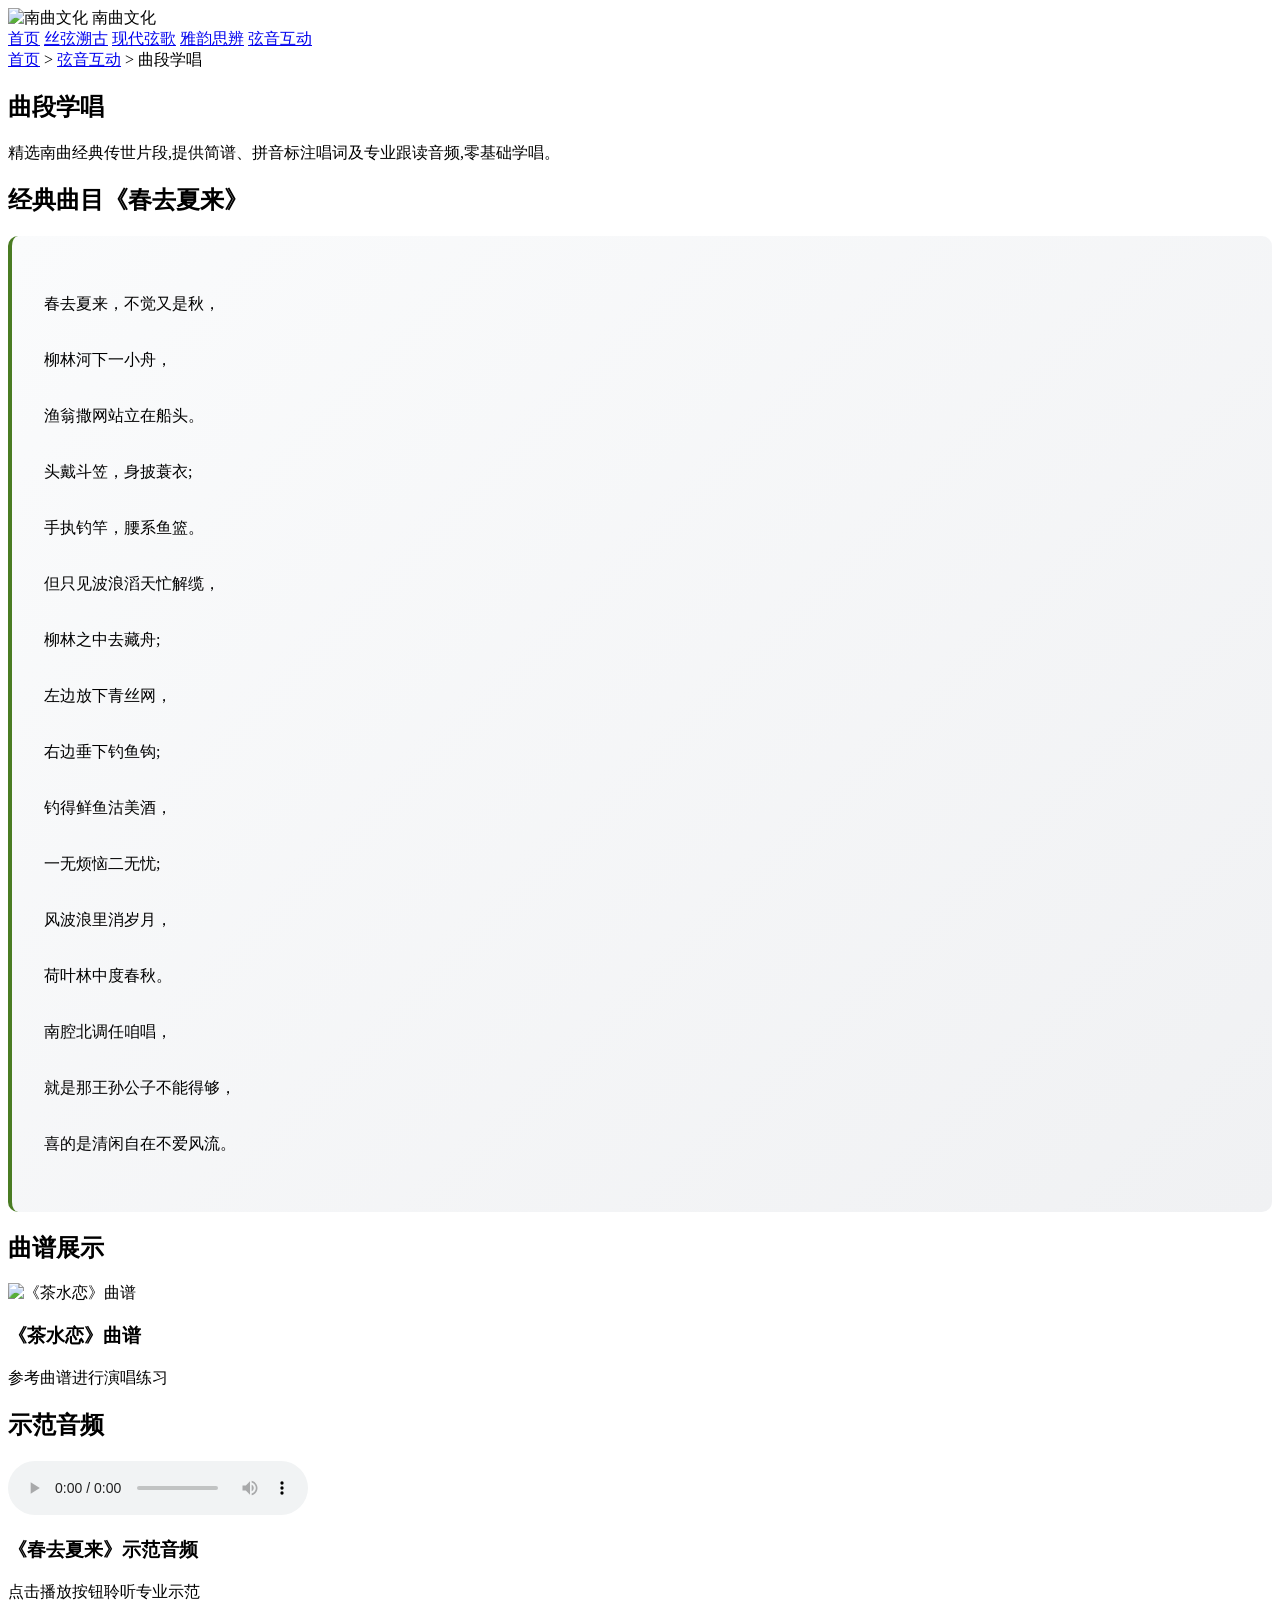
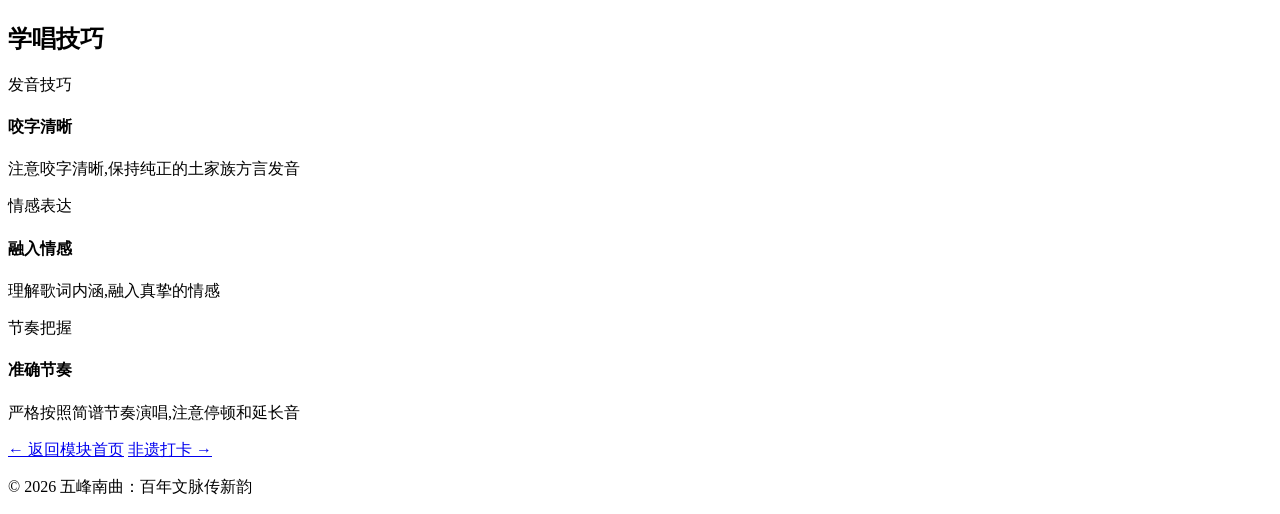
==== commit b763562d: "Add files via upload" ====
--- a/page1.html
+++ b/page1.html
@@ -3,7 +3,7 @@
 <head>
     <meta charset="UTF-8">
     <meta name="viewport" content="width=device-width, initial-scale=1.0">
-    <title>政策解读 - 雅韵思辨 - 南曲非遗文化专题</title>
+    <title>曲段学唱 - 弦音互动 - 南曲非遗文化专题</title>
     <link rel="stylesheet" href="../css/style.css">
 </head>
 <body>
@@ -17,120 +17,102 @@
             <a href="../../南曲/index.html">首页</a>
             <a href="../module1/index.html">丝弦溯古</a>
             <a href="../module2/index.html">现代弦歌</a>
-            <a href="index.html" class="active">雅韵思辨</a>
-            <a href="../module4/index.html">弦音互动</a>
+            <a href="../module3/index.html">雅韵思辨</a>
+            <a href="index.html" class="active">弦音互动</a>
         </div>
     </nav>
 
     <!-- 面包屑导航 -->
     <div class="breadcrumb">
         <a href="../../index.html">首页</a> > 
-        <a href="index.html">雅韵思辨</a> > 
-        <span>政策解读</span>
+        <a href="index.html">弦音互动</a> > 
+        <span>曲段学唱</span>
     </div>
 
     <!-- 页面内容 -->
     <section class="page-content">
-        <h1>政策解读</h1>
+        <h1>曲段学唱</h1>
         <div class="page-intro">
-            <p>梳理国家及地方层面的非遗保护政策框架,解读五峰南曲专项扶持措施。</p>
+            <p>精选南曲经典传世片段,提供简谱、拼音标注唱词及专业跟读音频,零基础学唱。</p>
         </div>
 
         <div class="content-section">
-            <h2>国家层面政策</h2>
+            <h2>经典曲目《春去夏来》</h2>
+            <div style="background: linear-gradient(135deg, #fafbfc 0%, #f0f1f3 100%); padding: 2rem; border-radius: 10px; border-left: 4px solid #4a7c23; line-height: 2.5;">
+                <p>春去夏来，不觉又是秋，</p>
+                <p>柳林河下一小舟，</p>
+                <p>渔翁撒网站立在船头。</p>
+                <p>头戴斗笠，身披蓑衣;</p>
+                <p>手执钓竿，腰系鱼篮。</p>
+                <p>但只见波浪滔天忙解缆，</p>
+                <p>柳林之中去藏舟;</p>
+                <p>左边放下青丝网，</p>
+                <p>右边垂下钓鱼钩;</p>
+                <p>钓得鲜鱼沽美酒，</p>
+                <p>一无烦恼二无忧;</p>
+                <p>风波浪里消岁月，</p>
+                <p>荷叶林中度春秋。</p>
+                <p>南腔北调任咱唱，</p>
+                <p>就是那王孙公子不能得够，</p>
+                <p>喜的是清闲自在不爱风流。</p>
+            </div>
+        </div>
+
+        <div class="content-section">
+            <h2>曲谱展示</h2>
+            <div class="video-wrapper">
+                <img src="../images/modules/module4/弦音.jpg" alt="《茶水恋》曲谱" style="width: 100%; height: auto; display: block;">
+            </div>
+            <div class="video-caption">
+                <h3>《茶水恋》曲谱</h3>
+                <p>参考曲谱进行演唱练习</p>
+            </div>
+        </div>
+
+        <div class="content-section">
+            <h2>示范音频</h2>
+            <div class="video-wrapper">
+                <audio controls>
+                    <source src="../media/audio/performance/《春去夏来》.mp3" type="audio/mpeg">
+                    您的浏览器不支持音频播放。
+                </audio>
+            </div>
+            <div class="video-caption">
+                <h3>《春去夏来》示范音频</h3>
+                <p>点击播放按钮聆听专业示范</p>
+            </div>
+        </div>
+
+        <div class="content-section">
+            <h2>学唱技巧</h2>
             <div class="timeline">
                 <div class="timeline-item">
-                    <div class="timeline-date">2011年</div>
+                    <div class="timeline-date">发音技巧</div>
                     <div class="timeline-content">
-                        <h4>《中华人民共和国非物质文化遗产法》<a href="https://zwgk.mct.gov.cn/zfxxgkml/zcfg/fl/202012/P020220218490643350859.pdf" target="_blank" style="color: #4a7c23; margin-left: 10px; font-size: 0.9rem;">[查看原文]</a></h4>
-                        <p>为非遗保护提供法律保障,明确保护原则和措施</p>
+                        <h4>咬字清晰</h4>
+                        <p>注意咬字清晰,保持纯正的土家族方言发音</p>
                     </div>
                 </div>
                 <div class="timeline-item">
-                    <div class="timeline-date">2019年</div>
+                    <div class="timeline-date">情感表达</div>
                     <div class="timeline-content">
-                        <h4>《国家级非遗代表性传承人认定与管理办法》<a href="https://www.gov.cn/zhengce/zhengceku/2019-12/25/content_5463959.htm" target="_blank" style="color: #4a7c23; margin-left: 10px; font-size: 0.9rem;">[查看原文]</a></h4>
-                        <p>规范传承人认定,加强传承人保护和管理</p>
+                        <h4>融入情感</h4>
+                        <p>理解歌词内涵,融入真挚的情感</p>
                     </div>
                 </div>
                 <div class="timeline-item">
-                    <div class="timeline-date">2021年</div>
+                    <div class="timeline-date">节奏把握</div>
                     <div class="timeline-content">
-                        <h4>《"十四五"非物质文化遗产保护规划》<a href="https://www.gov.cn/zhengce/zhengceku/2021-06/09/content_5616511.htm" target="_blank" style="color: #4a7c23; margin-left: 10px; font-size: 0.9rem;">[查看原文]</a></h4>
-                        <p>明确"十四五"期间非遗保护的重点任务和目标</p>
+                        <h4>准确节奏</h4>
+                        <p>严格按照简谱节奏演唱,注意停顿和延长音</p>
                     </div>
                 </div>
             </div>
         </div>
 
-        <div class="content-section">
-            <h2>地方层面政策</h2>
-            <div class="card-category">
-                <div class="category-card">
-                    <h4>湖北省非遗条例</h4>
-                    <p><a href="https://wlt.hubei.gov.cn/hbsfwzwhycw/zcfg/hbsdffgwj/202005/t20200519_2278075.shtml" target="_blank" style="color: #4a7c23;">[查看原文]</a></p>
-                </div>
-                <div class="category-card">
-                    <h4>宜昌市保护办法</h4>
-                    <p><a href="https://www.mimioffice.com/chinaLaws/25fbc3ac3be04ec99f39f9bbb3bf7005.html" target="_blank" style="color: #4a7c23;">[查看原文]</a></p>
-                </div>
-            </div>
-        </div>
-
-        <div class="content-section">
-            <h2>五峰南曲专项扶持</h2>
-            <div class="timeline">
-                <div class="timeline-item">
-                    <div class="timeline-date">资金支持</div>
-                    <div class="timeline-content">
-                        <h4>传承人津贴补助</h4>
-                        <p>传承基地建设经费、演出活动补贴</p>
-                    </div>
-                </div>
-                <div class="timeline-item">
-                    <div class="timeline-date">场所保障</div>
-                    <div class="timeline-content">
-                        <h4>场地设施支持</h4>
-                        <p>建设非遗展示馆、提供排练场地、设立传承工作室</p>
-                    </div>
-                </div>
-                <div class="timeline-item">
-                    <div class="timeline-date">人才培养</div>
-                    <div class="timeline-content">
-                        <h4>传承人培养计划</h4>
-                        <p>开设传承培训班、支持校园传承活动、鼓励年轻传承人发展</p>
-                    </div>
-                </div>
-                <div class="timeline-item">
-                    <div class="timeline-date">宣传推广</div>
-                    <div class="timeline-content">
-                        <h4>媒体宣传与推广</h4>
-                        <p>媒体宣传报道、节庆活动展示、文化旅游融合</p>
-                    </div>
-                </div>
-            </div>
-        </div>
-
-        <div class="content-section">
-            <h2>政策解说</h2>
-            <div class="video-list">
-                <div class="video-card">
-                    <video controls preload="metadata" poster="../images/modules/module3/政策解读封面.jpg">
-                        <source src="../media/video/performance/政策解读.mp4" type="video/mp4">
-                        您的浏览器不支持视频播放
-                    </video>
-                    <div class="video-caption">
-                        <h4>政策解读</h4>
-                    </div>
-                </div>
-            </div>
-        </div>
-
-
-
         <div class="page-nav">
             <a href="index.html" class="nav-btn">← 返回模块首页</a>
-            <a href="page2.html" class="nav-btn">数据透视 →</a>
+            <a href="page2.html" class="nav-btn">非遗打卡 →</a>
         </div>
     </section>
 
